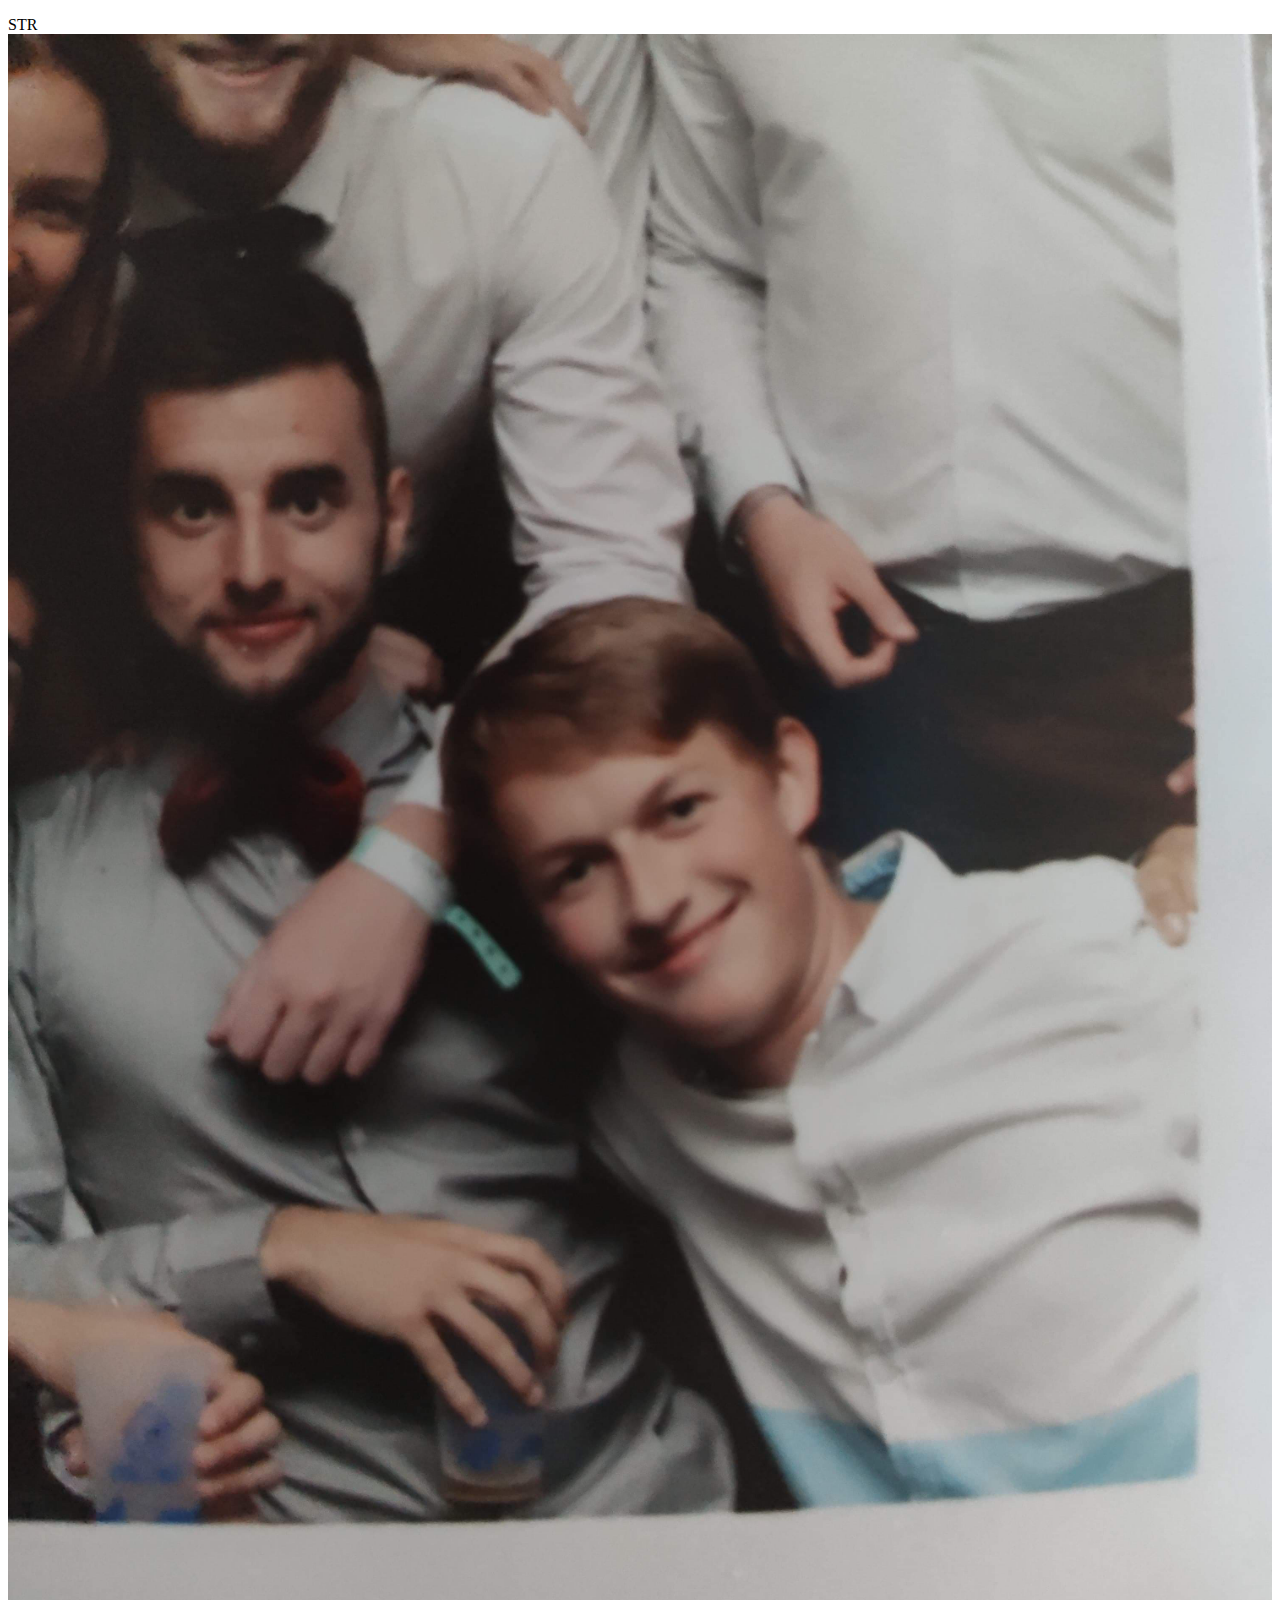
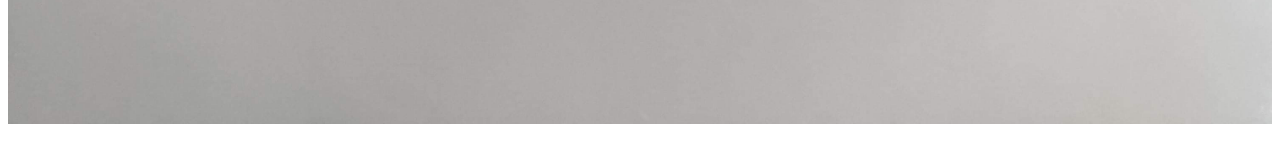
==== index.html @ f017d440 "resized image" ====
<!DOCTYPE html>
<html>
    <head>
        <meta charset="utf-8" />
        <title>X3 le sangg</title>
    </head>
    
    <body>
        <p>
            STR<br />
            <img src="zahfy.jpg" style="max-width:100%;" alt="Etage roi" />
        </p>
    </body>
</html>
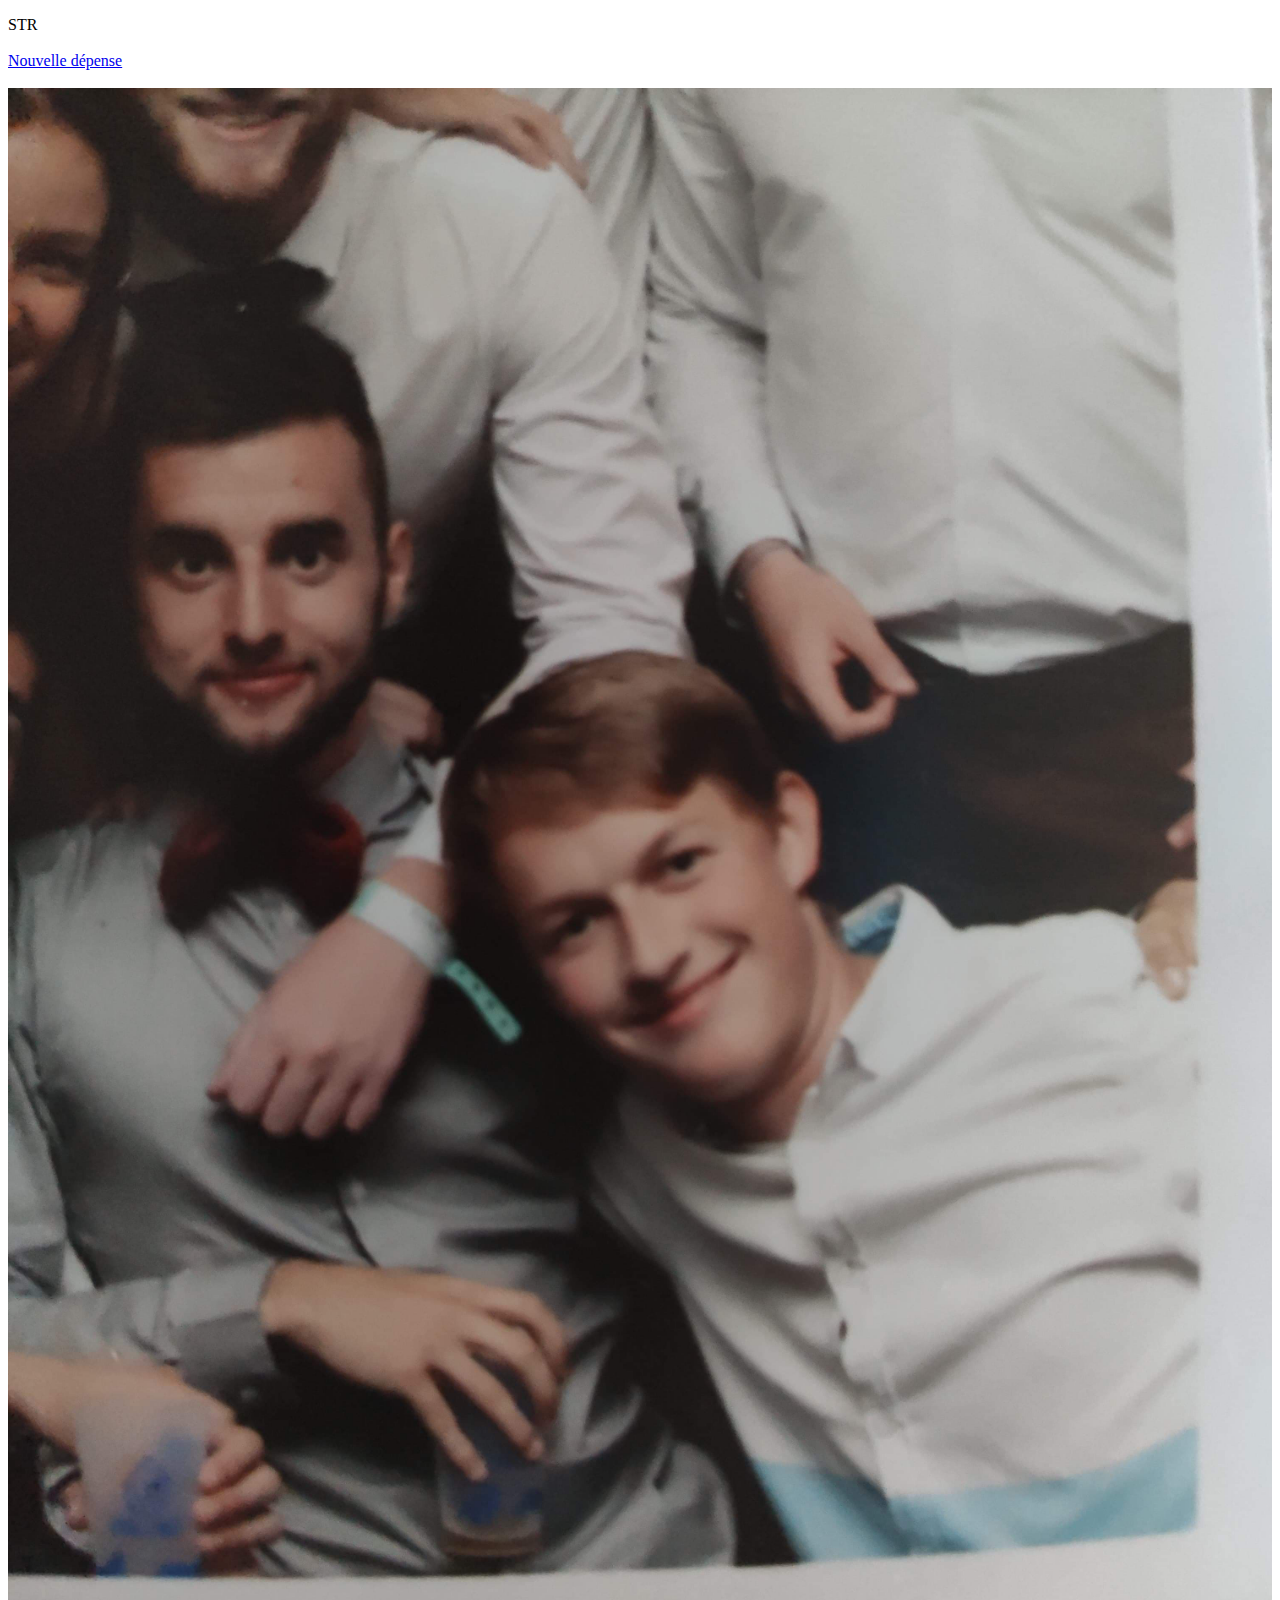
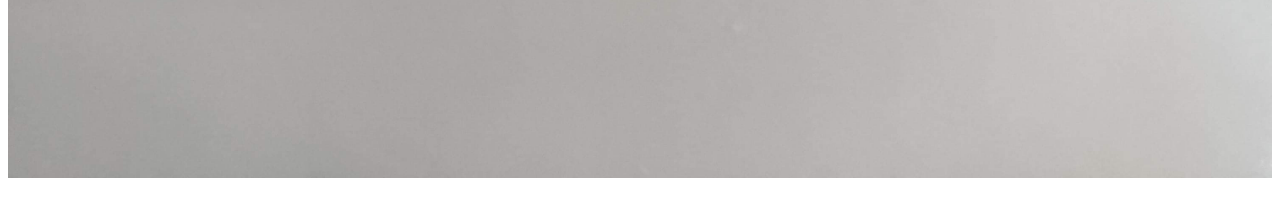
==== commit 04771703: "up" ====
--- a/index.html
+++ b/index.html
@@ -1,14 +1,16 @@
 <!DOCTYPE html>
 <html>
-    <head>
-        <meta charset="utf-8" />
-        <title>X3 le sangg</title>
-    </head>
-    
-    <body>
-        <p>
-            STR<br />
-            <img src="zahfy.jpg" style="max-width:100%;" alt="Etage roi" />
-        </p>
-    </body>
+<head>
+    <meta name="viewport" content="width=device-width, initial-scale=1.0">
+    <meta charset="utf-8"/>
+    <title>X3 le sangg</title>
+</head>
+
+<body>
+<p>
+    STR<br/><br>
+    <a href="tresorerie/add_transaction.php">Nouvelle dépense</a><br><br>
+    <a href="tresorerie/login.php"><img src="zahfy.jpg" style="max-width:100%;" alt="Etage roi"/>
+</p>
+</body>
 </html>
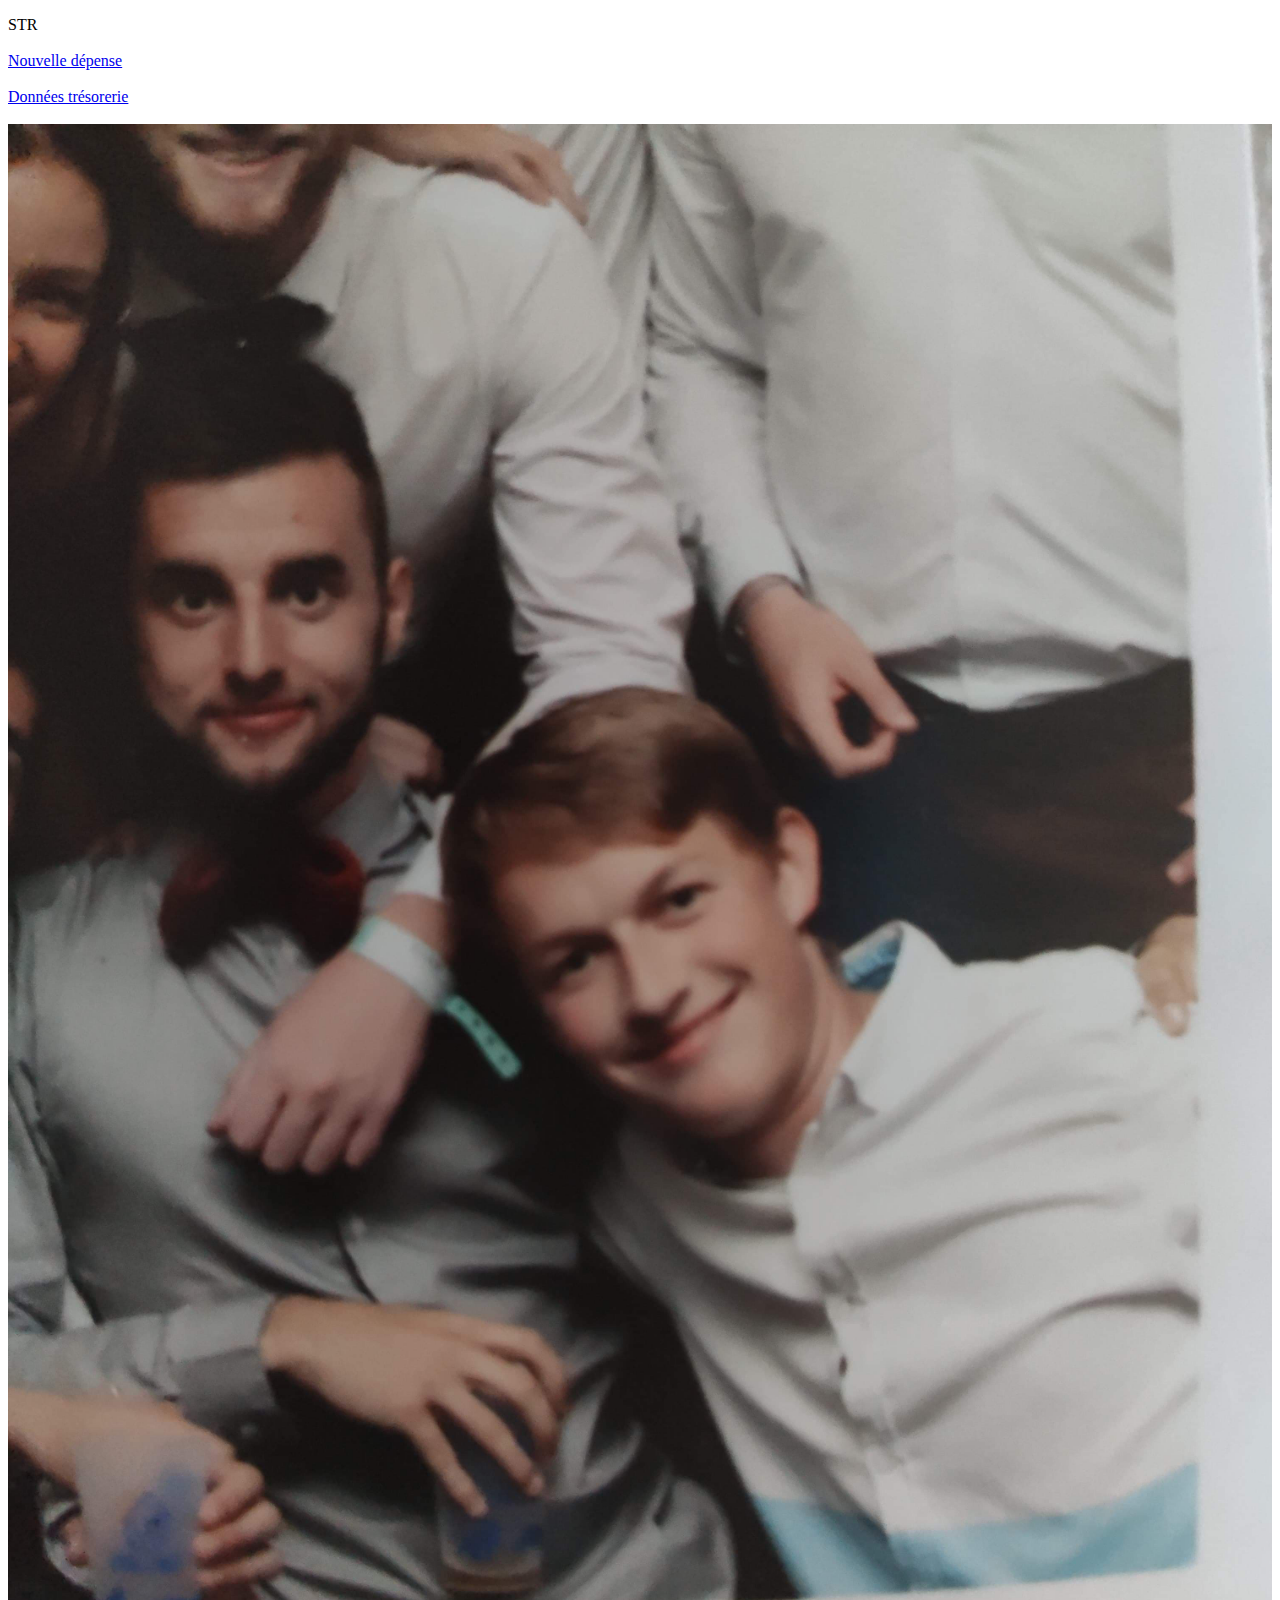
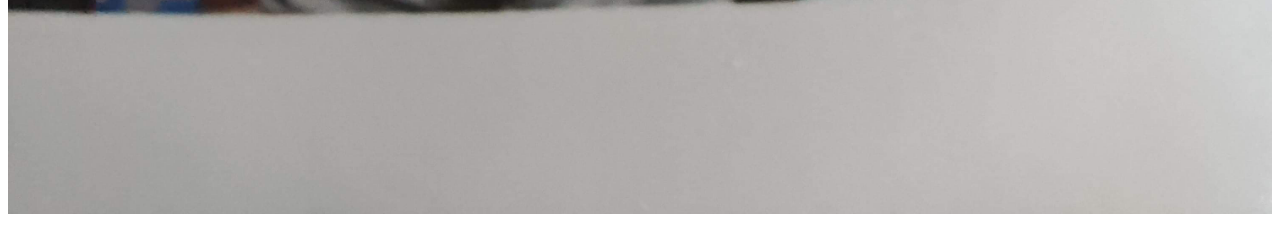
==== commit 33dc816a: "added phpmyadmin link" ====
--- a/index.html
+++ b/index.html
@@ -10,6 +10,7 @@
 <p>
     STR<br/><br>
     <a href="tresorerie/add_transaction.php">Nouvelle dépense</a><br><br>
+    <a href="phpmyadmin">Données trésorerie</a><br><br>
     <a href="tresorerie/login.php"><img src="zahfy.jpg" style="max-width:100%;" alt="Etage roi"/>
 </p>
 </body>
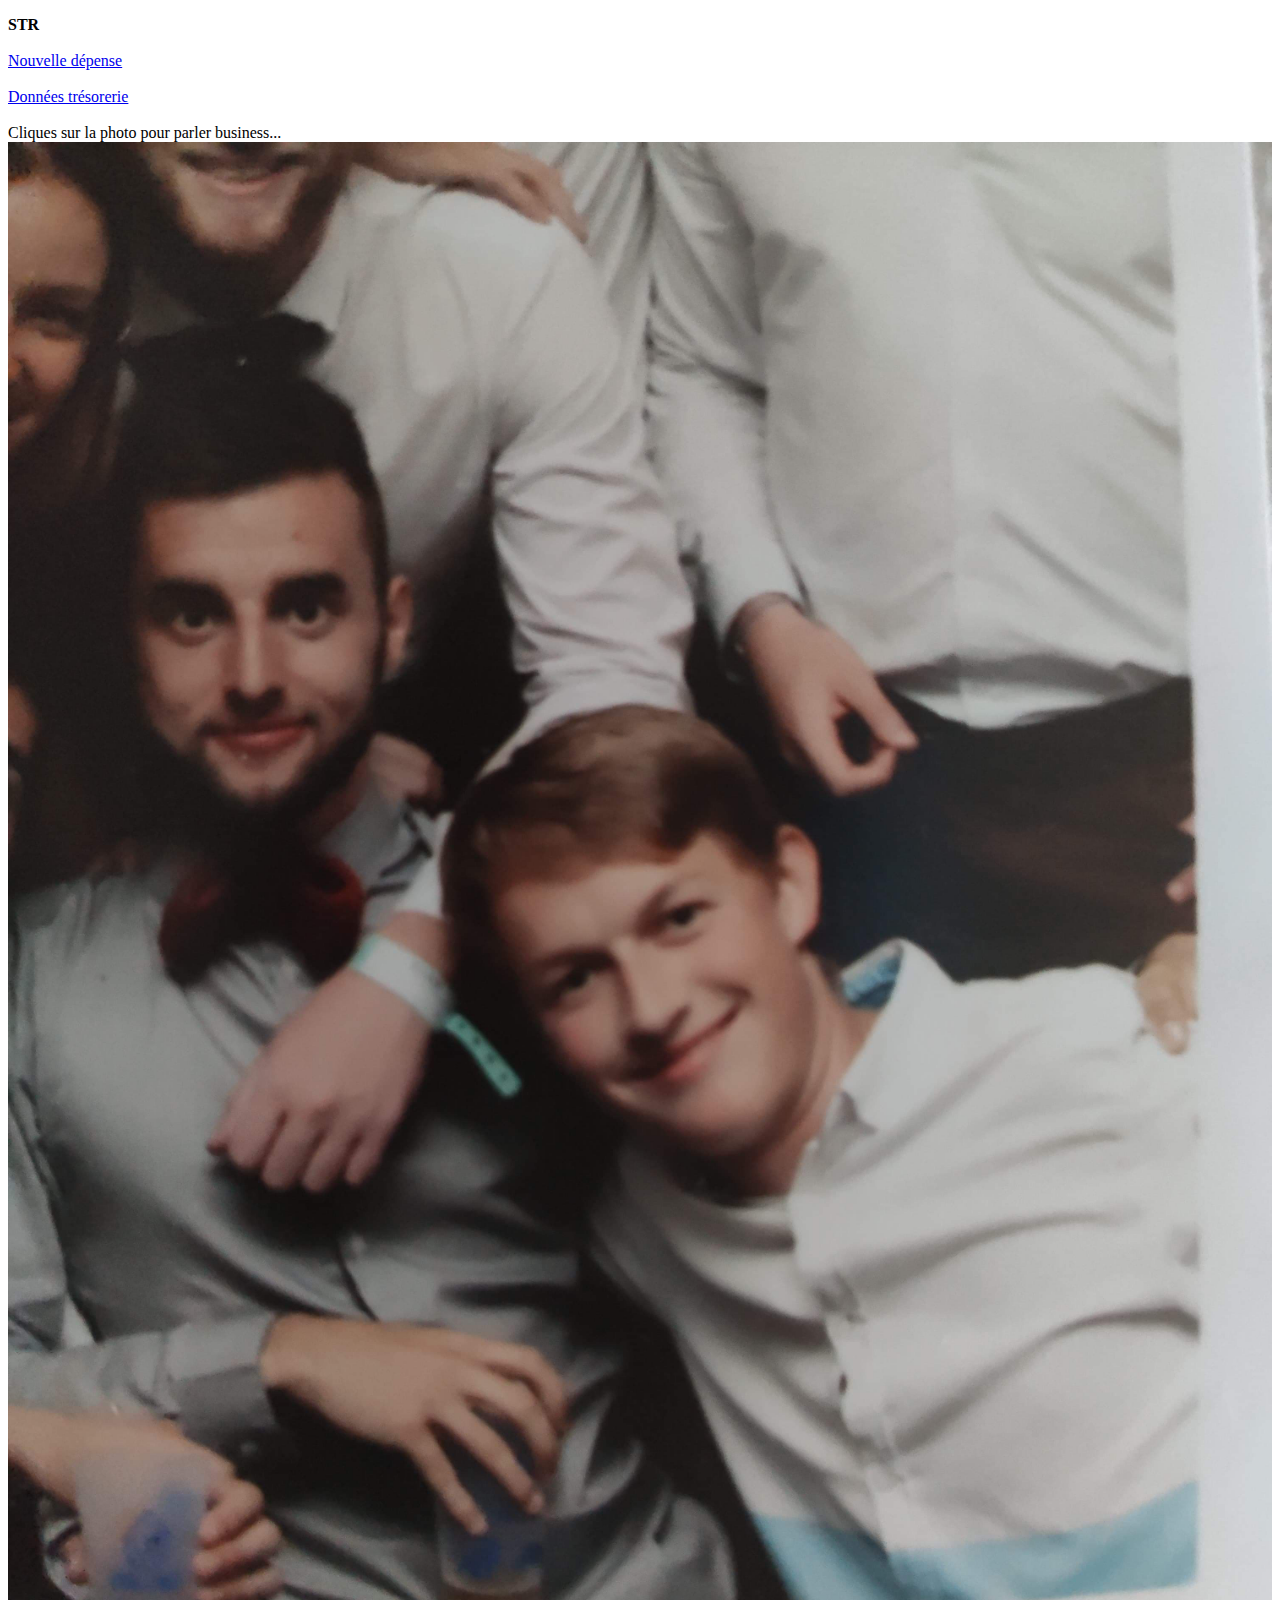
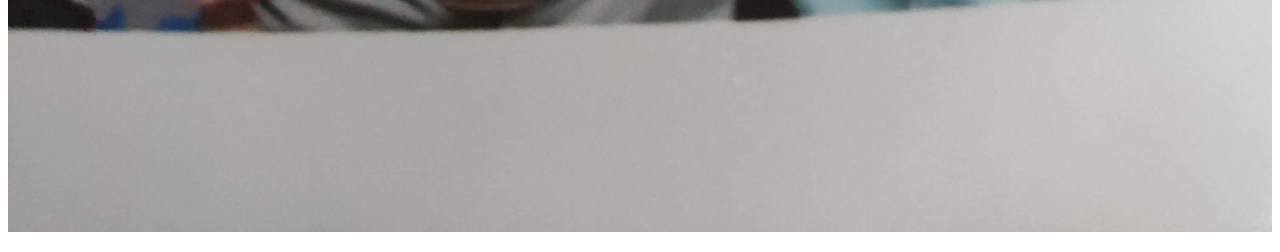
==== commit ef0283f4: "fine tuning bold texts" ====
--- a/index.html
+++ b/index.html
@@ -8,9 +8,10 @@
 
 <body>
 <p>
-    STR<br/><br>
+    <b>STR</b><br/><br>
     <a href="tresorerie/add_transaction.php">Nouvelle dépense</a><br><br>
     <a href="phpmyadmin">Données trésorerie</a><br><br>
+    Cliques sur la photo pour parler business...
     <a href="tresorerie/login.php"><img src="zahfy.jpg" style="max-width:100%;" alt="Etage roi"/>
 </p>
 </body>
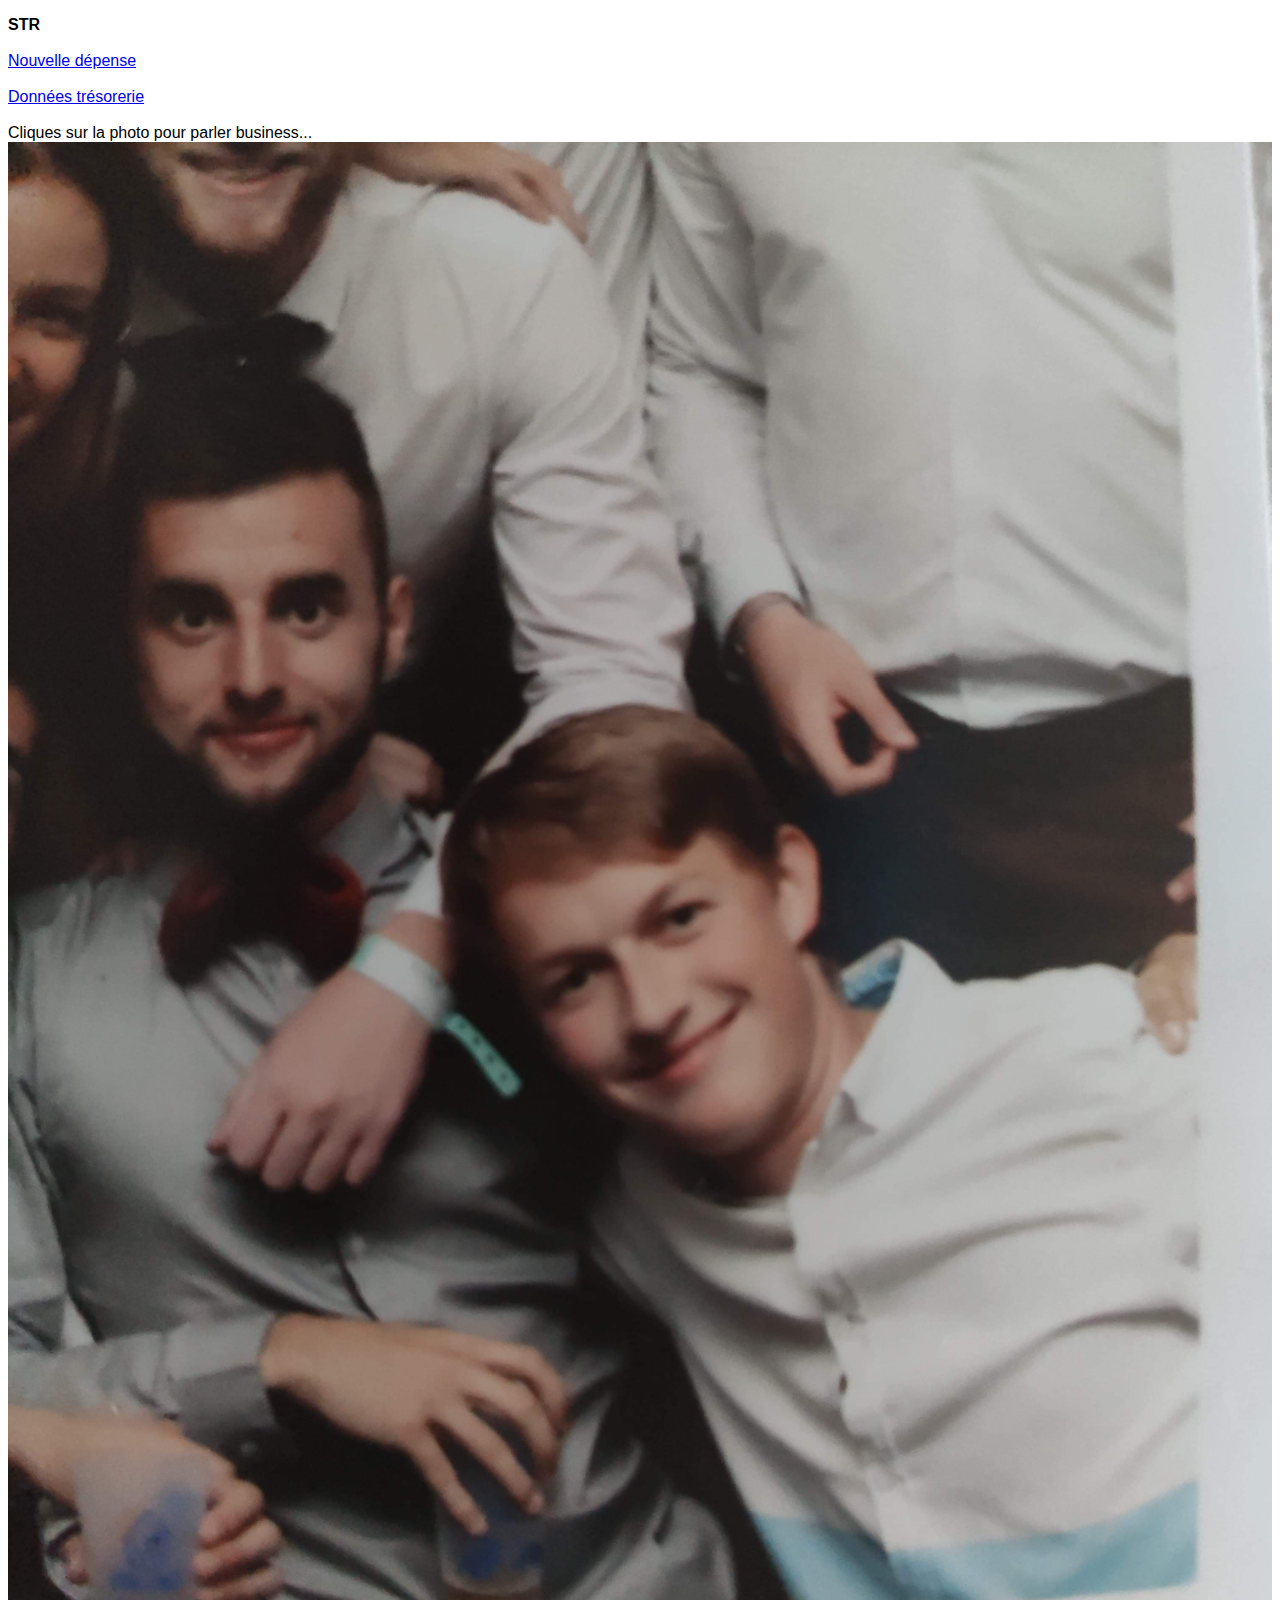
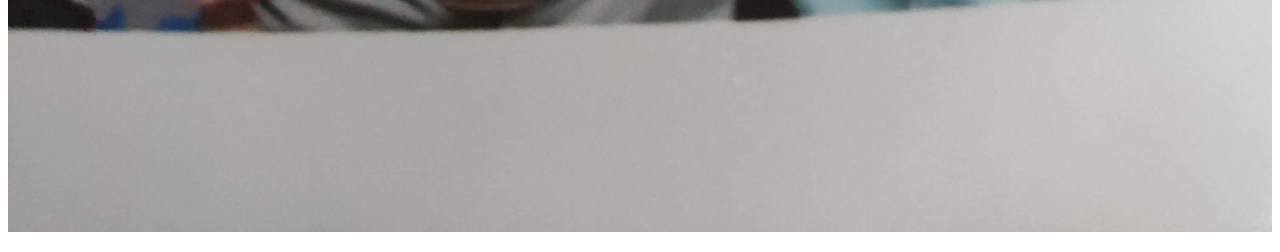
==== commit d671a43b: "added connections logging + changed css style" ====
--- a/index.html
+++ b/index.html
@@ -1,10 +1,18 @@
 <!DOCTYPE html>
 <html>
 <head>
+    <link rel="apple-touch-icon" sizes="180x180" href="/apple-touch-icon.png">
+    <link rel="icon" type="image/png" sizes="32x32" href="/favicon-32x32.png">
+    <link rel="icon" type="image/png" sizes="16x16" href="/favicon-16x16.png">
+    <link rel="manifest" href="/site.webmanifest">
+    <link rel="mask-icon" href="/safari-pinned-tab.svg" color="#de000a">
+    <meta name="msapplication-TileColor" content="#da532c">
+    <meta name="theme-color" content="#ffffff">
     <meta name="viewport" content="width=device-width, initial-scale=1.0">
     <meta charset="utf-8"/>
     <title>X3 le sangg</title>
 </head>
+<link href="tresorerie/minimal-table.css" rel="stylesheet" type="text/css">
 
 <body>
 <p>
--- a/tresorerie/minimal-table.css
+++ b/tresorerie/minimal-table.css
@@ -0,0 +1,39 @@
+html {
+    font-family: sans-serif;
+}
+
+input[type="number"] {
+    width:2px;
+}
+
+table {
+    border-collapse: collapse;
+    border: 2px solid rgb(200,200,200);
+    letter-spacing: 1px;
+    font-size: 0.8rem;
+}
+
+td, th {
+    border: 1px solid rgb(190,190,190);
+    padding: 10px 20px;
+}
+
+th {
+    background-color: rgb(235,235,235);
+}
+
+td {
+    text-align: center;
+}
+
+tr:nth-child(even) td {
+    background-color: rgb(250,250,250);
+}
+
+tr:nth-child(odd) td {
+    background-color: rgb(245,245,245);
+}
+
+caption {
+    padding: 10px;
+}